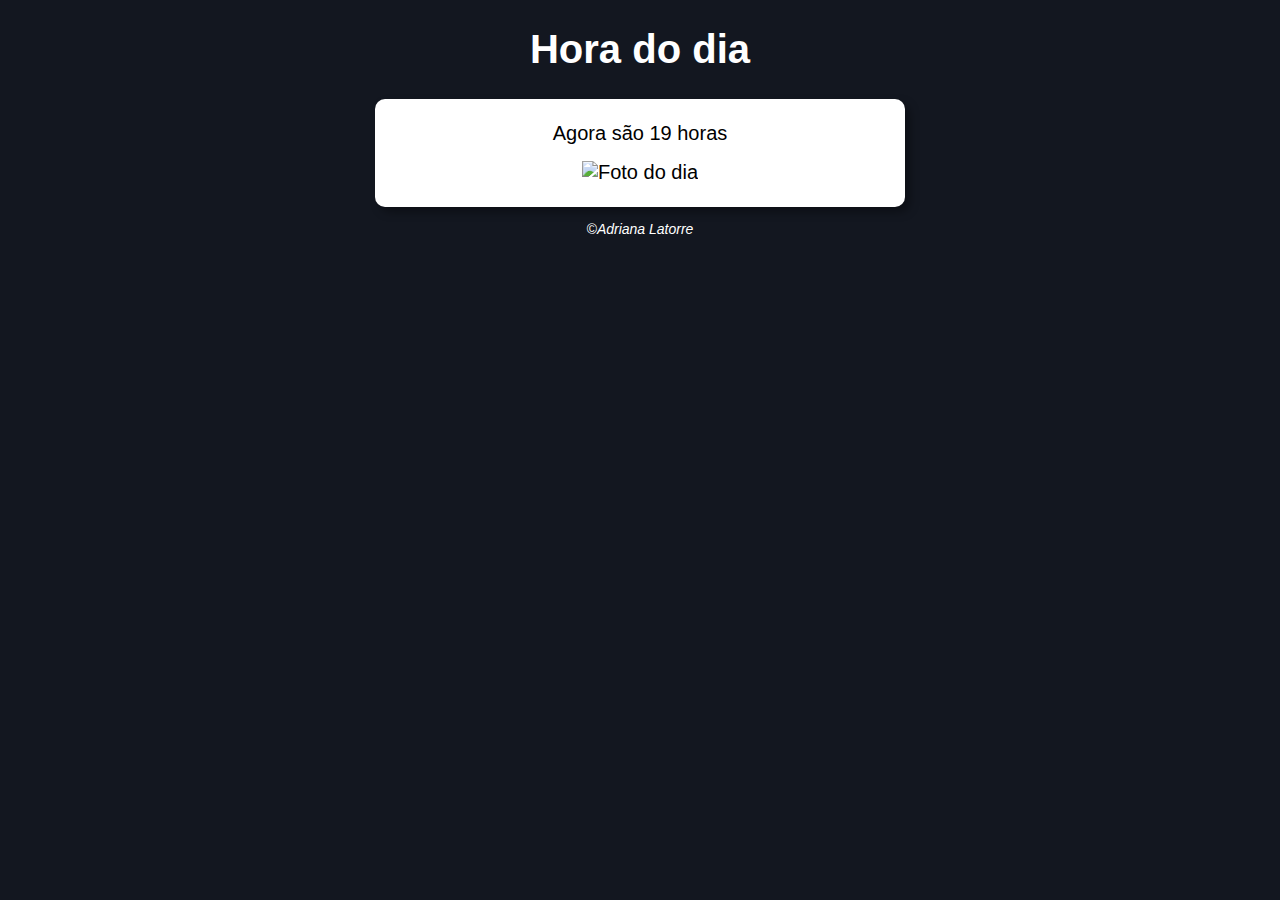
==== index.html @ fe287d91 "commit name" ====
<!DOCTYPE html>
<html lang="pt-BR">
    <head>
        <meta charset="UTF-8" />
        <meta http-equiv="X-UA-Compatible" content="IE=edge" />
        <meta name="viewport" content="width=device-width, initial-scale=1.0" />
        <title>Hora do dia</title>
        <link rel="stylesheet" href="estilo.css" />
    </head>
    <body onload="carregar()">
        <header>
            <h1>Hora do dia</h1>
        </header>
        <section>
            <div id="msg">Aqui aparece a mensagem</div>
            <div id="foto">
                <img
                    id="imagem"
                    src="/current-time/img/manha1.png"
                    alt="Foto do dia"
                />
            </div>
        </section>
        <footer>
            <p>&copy;Adriana Latorre</p>
        </footer>
        <script src="script.js"></script>
    </body>
</html>
---- estilo.css ----
body {
    background: rgb(123, 123, 212);
    font: normal 15pt arial;
}

header {
    color: white;
    text-align: center;
}

section {
    background: white;
    border-radius: 10px;
    padding: 15px;
    width: 500px;
    margin: auto;
    box-shadow: 5px 5px 10px rgba(0, 0, 0, 0.356);
}

div {
    text-align: center;
    padding: 8px;
}

footer {
    font-size: 14px;
    color: white;
    text-align: center;
    font-style: italic;
}
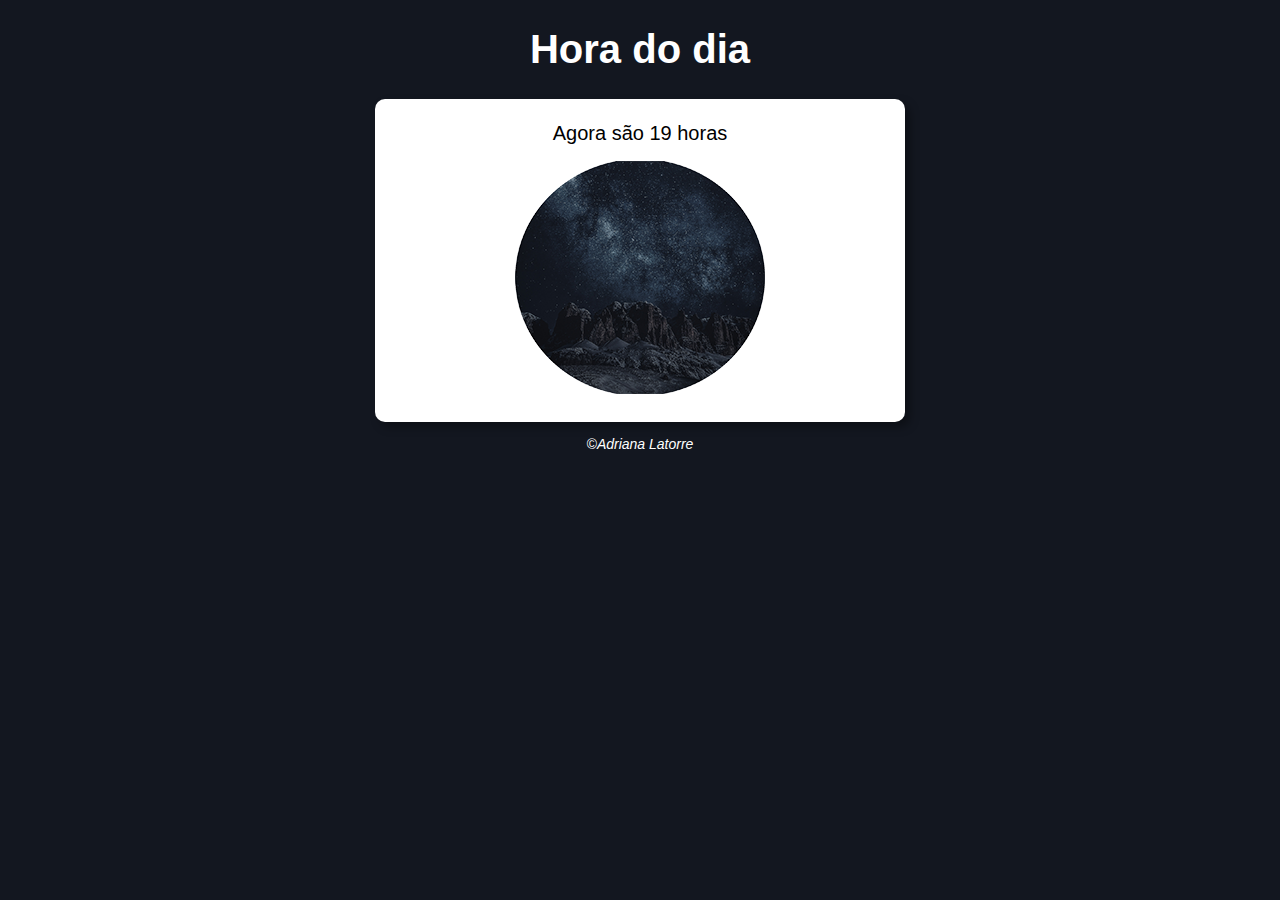
==== commit a1753958: "img" ====
--- a/index.html
+++ b/index.html
@@ -14,11 +14,7 @@
         <section>
             <div id="msg">Aqui aparece a mensagem</div>
             <div id="foto">
-                <img
-                    id="imagem"
-                    src="/current-time/img/manha1.png"
-                    alt="Foto do dia"
-                />
+                <img id="imagem" src="/img/manha1.png" alt="Foto do dia" />
             </div>
         </section>
         <footer>
